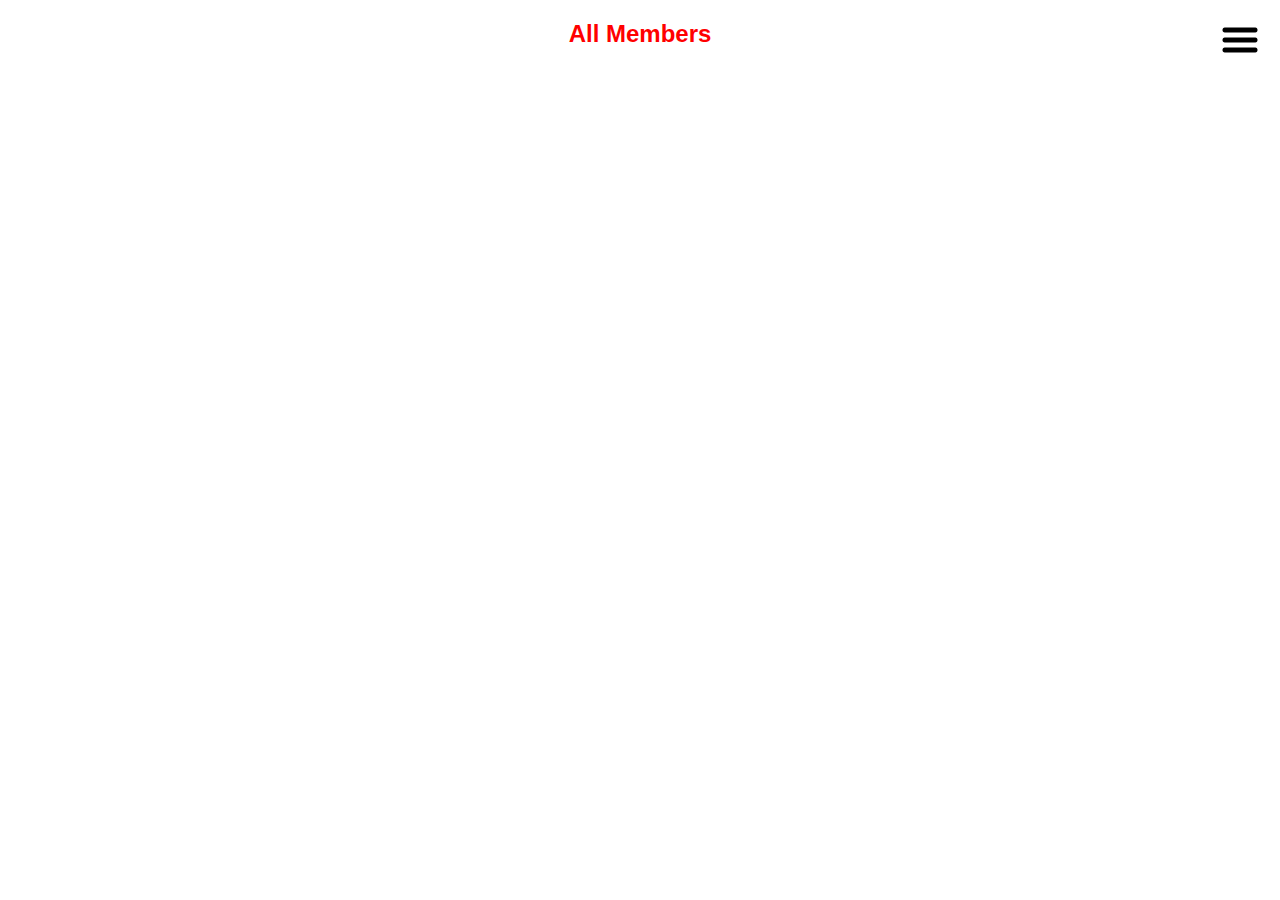
==== index.html @ 802b1117 "project uploaded" ====
<!DOCTYPE html>
<html lang="en">
<head>
    <meta charset="UTF-8">
    <meta http-equiv="X-UA-Compatible" content="IE=edge">
    <meta name="viewport" content="width=device-width, initial-scale=1.0">
    <title>Team Management System</title>
    <link rel="stylesheet" href="./css/style.css">
</head>
<body>
    <div class="hamdiv" ><img id="hamclk" class="ham" src="./assests/Hamburger_icon.svg.png" alt="ham"></div>
    <h2 class="errorshow">All Members</h2>
    <nav class="nav">
        <ul class="list">
            <li><a href="./index.html">Home</a></li>
            <li><a href="./myteam.html">My Team</a></li>
            <li><a href="./about.html">About</a></li>
            <li><a href="./contact.html">Contact</a></li>
        </ul>
    </nav>
    <div class="container">

        <img src="" id="myimg">
        
        <!-- <div class="user">
            <img src="./assests/user1.jpg" alt="user">
            <h3>Name: <span>Leanne Graham</span></h3>
            <p>Email: <span>Sincere@april.biz</span></p>
            <p>phone: <span>1-770-736-8031 x56442</span></p>
            <p>website:<p><a href="">"https://i0.wp.com/www.cssscript.com/wp-content/uploads/2020/12/Customizable-SVG-Avatar-Generator-In-JavaScript-Avataaars.js.png?fit=438%2C408&ssl=1"
            </a></p></p>
            <div class="closebtn">close</div>
        </div>  -->
    </div>
    
  
<script src="./js/script.js"></script>   
</body>
</html>
---- css/style.css ----
*{
    margin: 0;
    padding: 0;
    box-sizing: border-box;
    font-family: 'Trebuchet MS', 'Lucida Sans Unicode', 'Lucida Grande', 'Lucida Sans', Arial, sans-serif, 'Times New Roman', Times, serif;
}
form{
    width: 130px;
    margin: 40px auto;
}

/* .hamdiv{
    height: 80px;
    position: relative;
} */

.ham{
    width: 40px;
    position: absolute;
    right: 10px;
    top: 10px;
    cursor: pointer;
    margin: 10px;
    background-color: rgba(255, 255, 255, 0.292);

}

.nav{
   
    height: 100vh;
    width: 100%;
    height: 0;
    width: 0;
   
    display: flex;
    justify-content: center;
    align-items: center;
    background:linear-gradient(rgba(0, 0, 0, 0.426),rgba(0, 0, 0, 0.201)),url(../assests/item9.png);
    background-position: center;
    background-size: cover;
    background-repeat: no-repeat;
    overflow: hidden;
    transition: 0.6s height, 0.6s width;
}

.navshow{
    height: 100vh;
    width: 100%;

}



.list li{
    list-style: none;
    margin: 30px;
   
}
.list li:hover{
    text-shadow: 2px 3px 4px red;
    transform: translateY(-6px);
    
   
}
.list a{
   text-decoration: none;
   color: white;
   font-weight: 600;
   font-size: 45px;
   padding: 10px;
   position: relative;
}
.list a::after{
    content: '.';
    opacity: 0;
    transition: 0.6s opacity;
}
.list a:hover::after{
    opacity: 1;
}

.errorshow{
    color: red;
    text-align: center;
    margin: 20px 0;
}

form button{
    height: 38px;
    width: 100%;
    background-color: rgb(89, 89, 198);
    border: none;
    outline: none;
    color: white;
    border-radius: 5px;
    cursor: pointer;
}
form button:hover,.closebtn:hover{
    background-color: rgb(48, 48, 181);
}
 

.container{
    display: flex;
    flex-wrap: wrap;
    width: 90%;
  margin: auto;
  
}
.hidden{
    display: none;
}

.user{
    border: 1px solid whitesmoke;
    margin: 10px;
    padding: 14px;
    border-radius: 5px;
    box-shadow: 0 0 15px rgba(0, 0, 0, 0.301);
    flex-basis: 320px;
    height: 410px;
    /* overflow: hidden; */
    
}
.user img{
    display: block;
    width: 290px;
    height: 280px;
    margin: auto;
 
}
.user p{
    display: block;
    width: 290px;
    margin: 5px auto;
    font-size: 14px;
 
}
.user p a{
  color: red;
  word-wrap: break-word;
 
}

.user h3{
    font-size: 16px;
    width: 290px;
    margin: 4px auto;
    color: brown;
}
.closebtn{
    background-color: rgb(89, 89, 198);
    text-align: center;
    height: 35px;
    padding: 7px;
    text-transform: uppercase;
    color: white;
    border-radius: 5px;
    cursor: pointer;
}

.location{
    display: flex;
    align-items: center;
    justify-content: center;
    height: 100vh;
}

.abtdata{
    width: 70%;
    margin: 130px auto;
}
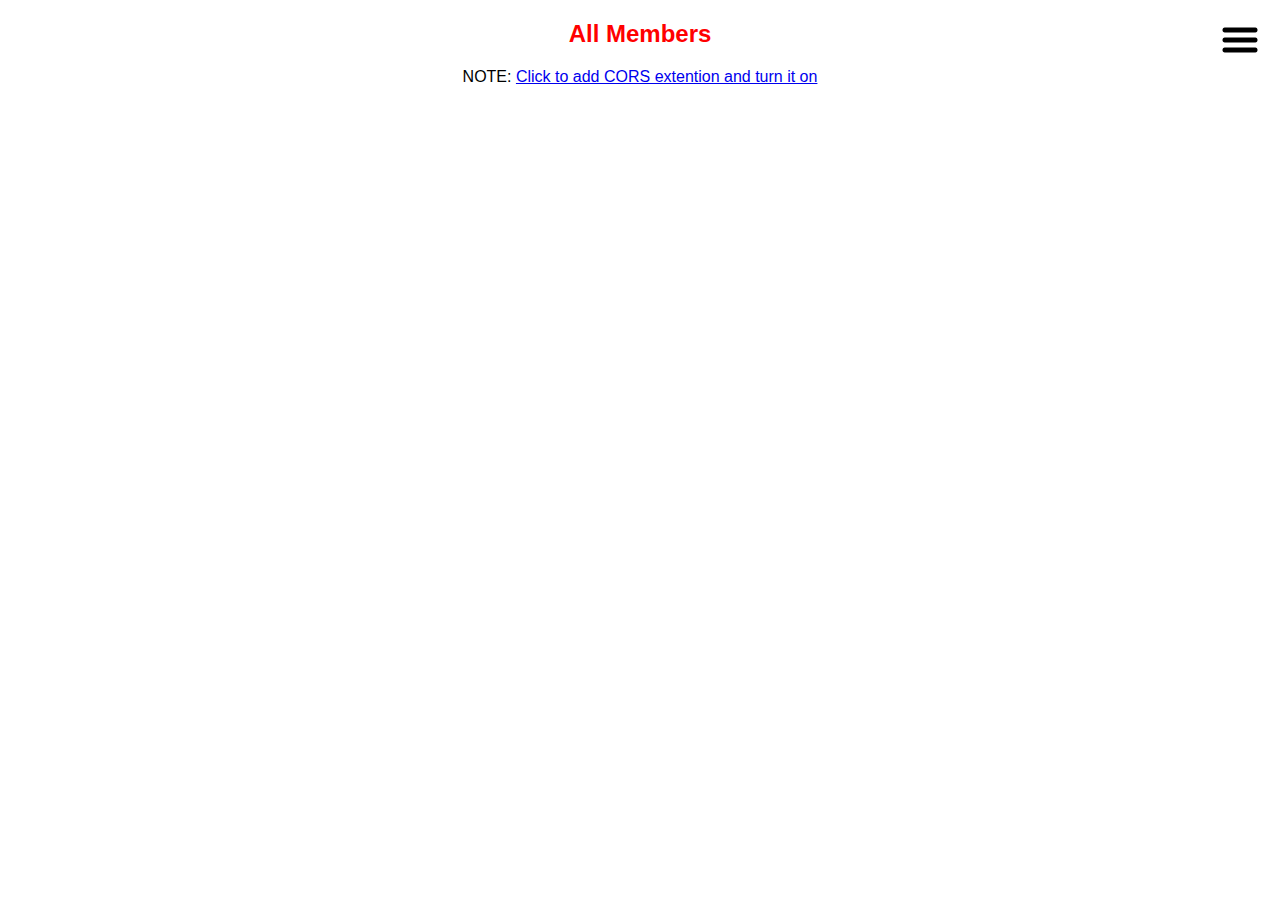
==== commit 0726afdc: "Add files via upload" ====
--- a/index.html
+++ b/index.html
@@ -10,6 +10,7 @@
 <body>
     <div class="hamdiv" ><img id="hamclk" class="ham" src="./assests/Hamburger_icon.svg.png" alt="ham"></div>
     <h2 class="errorshow">All Members</h2>
+    <p class="note">NOTE: <a href="https://chrome.google.com/webstore/detail/allow-cors-access-control/lhobafahddgcelffkeicbaginigeejlf">Click to add CORS extention and turn it on</a></p>
     <nav class="nav">
         <ul class="list">
             <li><a href="./index.html">Home</a></li>
--- a/css/style.css
+++ b/css/style.css
@@ -7,6 +7,9 @@
 form{
     width: 130px;
     margin: 40px auto;
+}
+.note{
+    text-align: center;
 }
 
 /* .hamdiv{
@@ -105,6 +108,7 @@
     flex-wrap: wrap;
     width: 90%;
   margin: auto;
+  justify-content: center;
   
 }
 .hidden{
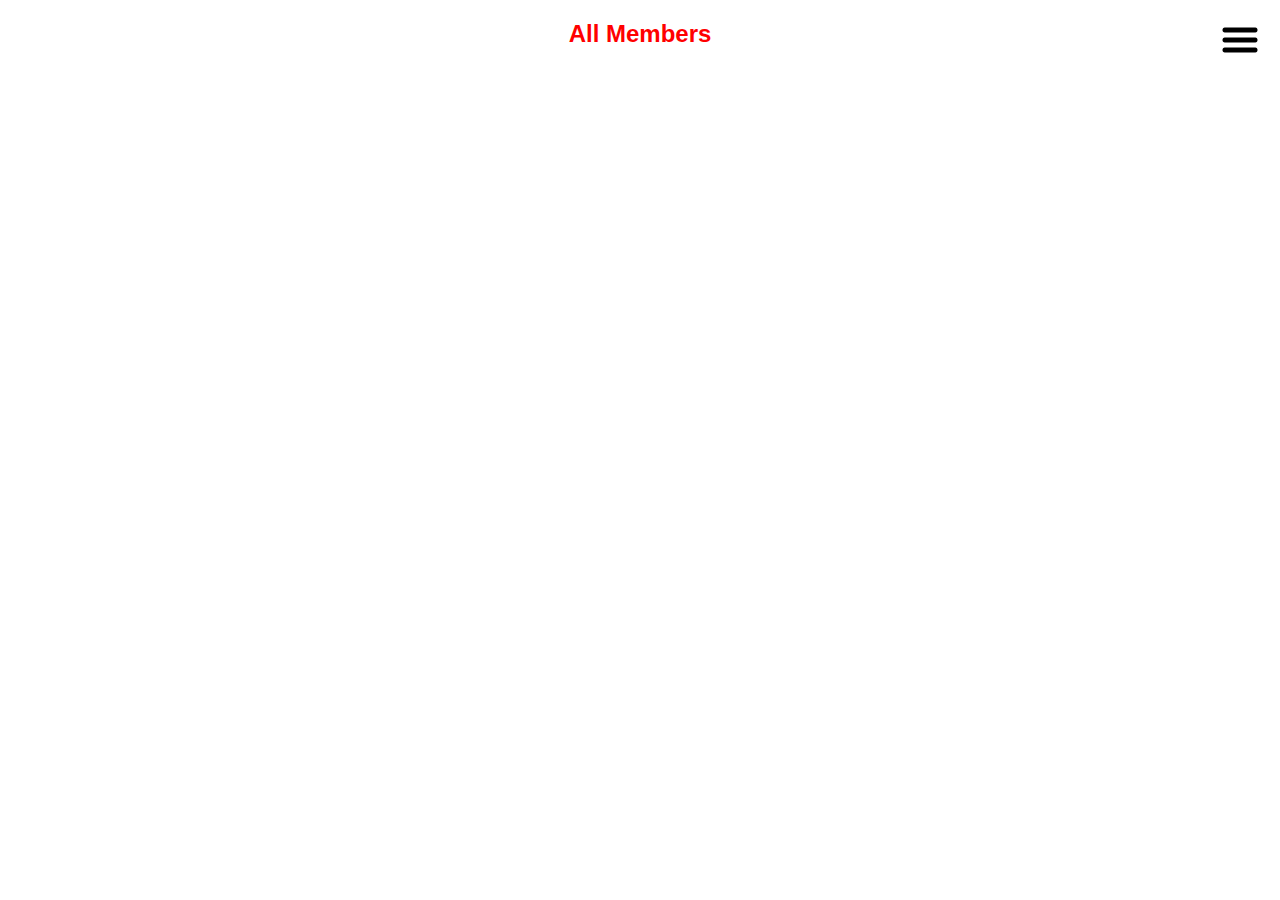
==== commit e9d953a9: "Add files via upload" ====
--- a/index.html
+++ b/index.html
@@ -10,7 +10,7 @@
 <body>
     <div class="hamdiv" ><img id="hamclk" class="ham" src="./assests/Hamburger_icon.svg.png" alt="ham"></div>
     <h2 class="errorshow">All Members</h2>
-    <p class="note">NOTE: <a href="https://chrome.google.com/webstore/detail/allow-cors-access-control/lhobafahddgcelffkeicbaginigeejlf">Click to add CORS extention and turn it on</a></p>
+    <!-- <p class="note">NOTE: <a href="https://chrome.google.com/webstore/detail/allow-cors-access-control/lhobafahddgcelffkeicbaginigeejlf">Click to add CORS extention and turn it on</a></p> -->
     <nav class="nav">
         <ul class="list">
             <li><a href="./index.html">Home</a></li>
